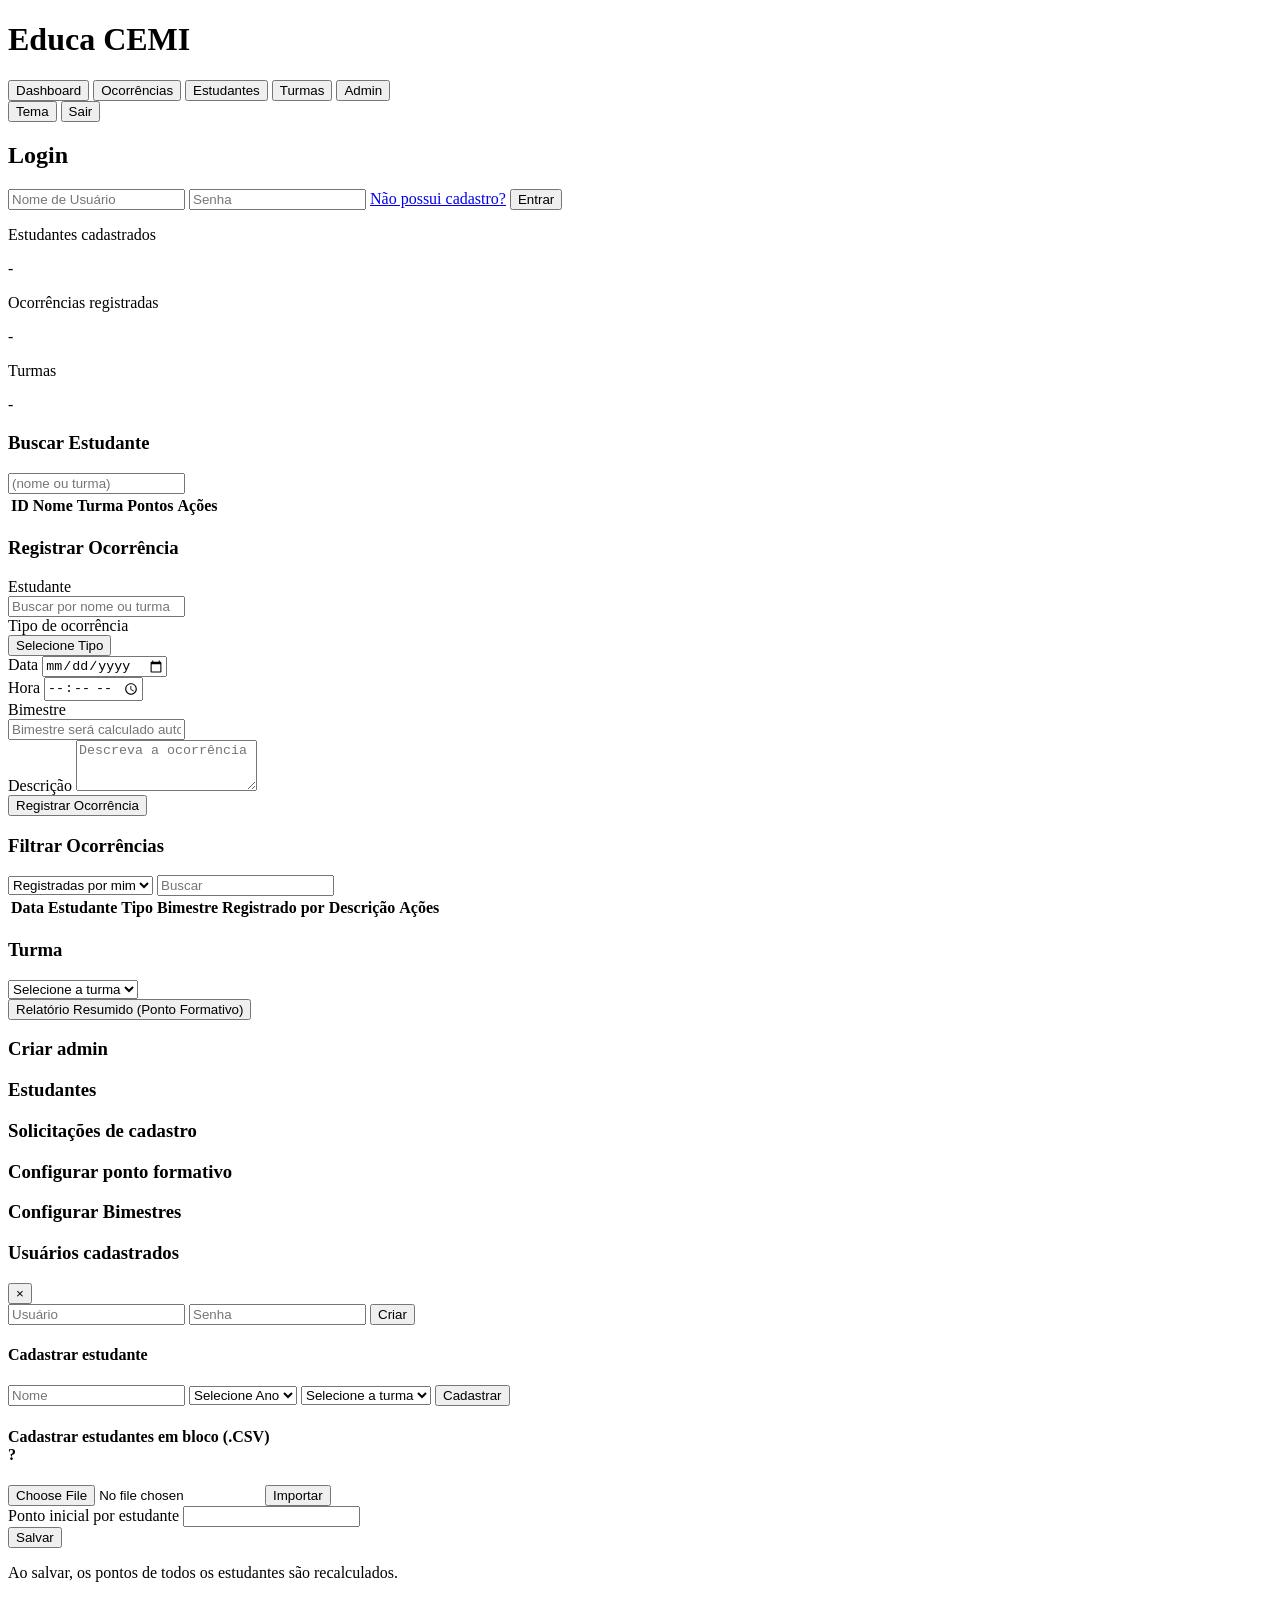
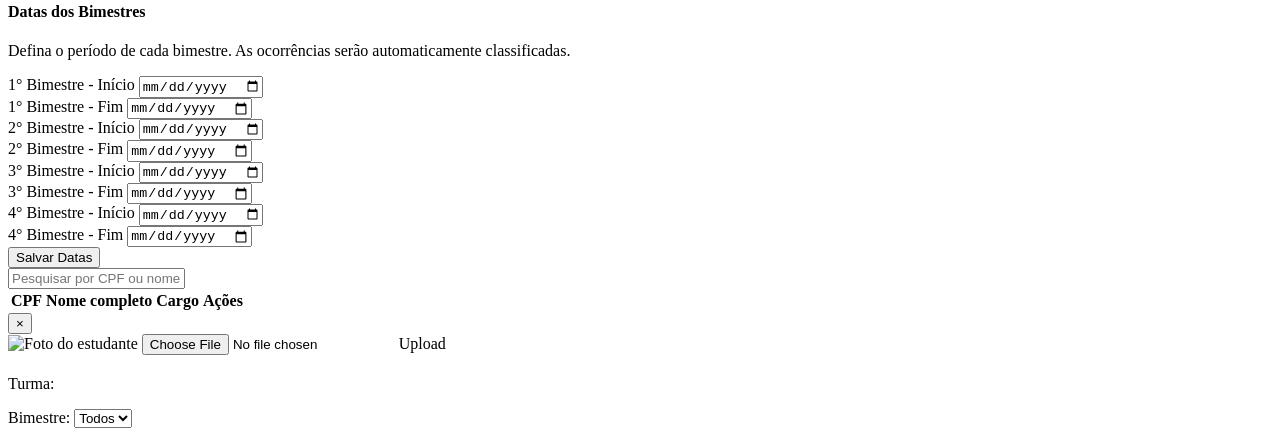
==== app/static/index.html @ f8039b75 "UPDATE bimonthly report at students section." ====
<!DOCTYPE html>
<html lang="pt-BR" class="">
<head>
  <meta charset="UTF-8" />
  <meta name="viewport" content="width=device-width, initial-scale=1.0" />
  <title>Educa CEMI</title>
  <script src="https://cdn.tailwindcss.com"></script>
  <script src="https://unpkg.com/lucide@latest/dist/umd/lucide.min.js"></script>
  <script>
    tailwind.config = { darkMode: 'class' };
  </script>
  <link rel="stylesheet" href="/static/css/theme.css?v=2" />
</head>
<body class="min-h-screen">
  <header class="surface border-b sticky top-0 z-10">
    <div class="max-w-6xl mx-auto px-4 py-2 flex items-center gap-6">
      <h1 class="text-lg font-bold link whitespace-nowrap">Educa CEMI</h1>
      <nav id="mainNav" class="flex gap-2 flex-wrap hidden flex-1 justify-center">
        <button data-view="dashboard" class="navbtn px-3 py-1 rounded surface">Dashboard</button>
        <button data-view="occurrences" class="navbtn px-3 py-1 rounded surface">Ocorrências</button>
        <button data-view="students" class="navbtn px-3 py-1 rounded surface">Estudantes</button>
        <button data-view="classes" class="navbtn px-3 py-1 rounded surface">Turmas</button>
        <button data-view="admin" class="navbtn px-3 py-1 rounded surface">Admin</button>
      </nav>
      <div class="flex items-center gap-3 ml-auto">
        <span id="whoami" class="text-sm text-muted"></span>
        <button id="themeToggle" class="px-3 py-1 rounded border surface">Tema</button>
        <button id="logoutBtn" class="px-3 py-1 rounded border surface hidden">Sair</button>
      </div>
    </div>
  </header>

  <main class="max-w-6xl mx-auto px-4 py-6">
    <!-- AUTH -->
    <section id="view-auth" class="view">
      <div class="max-w-md mx-auto surface border rounded p-8">
        <h2 class="text-2xl font-semibold mb-6 text-center">Login</h2>
        <form id="loginForm" class="space-y-3">
          <input name="username" placeholder="Nome de Usuário" class="w-full border rounded px-3 py-2 surface" required />
          <input name="password" type="password" placeholder="Senha" class="w-full border rounded px-3 py-2 surface" required />
          <a href="/register" class="block text-sm text-center link mb-2">Não possui cadastro?</a>
          <button id="loginBtn" class="btn-primary px-4 py-2 rounded w-full flex items-center justify-center gap-2">
            <span id="loginSpinner" class="hidden animate-spin rounded-full h-4 w-4 border-2 border-white border-t-transparent"></span>
            <span>Entrar</span>
          </button>
        </form>
        <p id="loginMsg" class="text-sm mt-2 text-red-500 text-center"></p>
      </div>
    </section>

    <!-- DASHBOARD -->
    <section id="view-dashboard" class="view hidden">
      <div class="grid md:grid-cols-3 gap-4">
        <div class="surface border rounded p-4">
          <p class="text-muted text-sm">Estudantes cadastrados</p>
          <p id="statStudents" class="text-2xl font-bold">-</p>
        </div>
        <div class="surface border rounded p-4">
          <p class="text-muted text-sm">Ocorrências registradas</p>
          <p id="statOcc" class="text-2xl font-bold">-</p>
        </div>
        <div class="surface border rounded p-4">
          <p class="text-muted text-sm">Turmas</p>
          <p id="statClasses" class="text-2xl font-bold">-</p>
        </div>
      </div>
    </section>

    <!-- STUDENTS -->
    <section id="view-students" class="view hidden">
      <div class="surface border rounded p-4 mb-2">
        <h3 class="font-semibold mb-2">Buscar Estudante</h3>
        <input id="studentSearch" placeholder="(nome ou turma)" class="border rounded px-3 py-1 surface w-full" />
      </div>
      <div class="overflow-x-auto">
        <table class="w-full text-sm surface border rounded">
          <thead class="bg-gray-100 dark:bg-gray-800">
            <tr>
              <th class="p-2 text-left">ID</th>
                  <th class="p-2 text-left cursor-pointer" onclick="toggleStudentSort('nome')" title="Ordenar por Nome">Nome <i data-lucide="arrow-up-down" class="w-3 h-3 inline"></i></th>
              <th class="p-2 text-left cursor-pointer" onclick="toggleStudentSort('turma')" title="Ordenar por Turma">Turma <i data-lucide="arrow-up-down" class="w-3 h-3 inline"></i></th>
              <th class="p-2 text-left">Pontos</th>
              <th class="p-2 text-left">Ações</th>
            </tr>
          </thead>
          <tbody id="studentsTable"></tbody>
        </table>
      </div>
      <div id="studentsPagination" class="flex items-center justify-center gap-3 mt-3"></div>
    </section>

    <!-- OCCURRENCES -->
    <section id="view-occurrences" class="view hidden">
      <div id="occCard" class="surface border rounded p-6 mb-4 relative">
        <div id="occCardLoading" class="absolute inset-0 flex items-center justify-center bg-white/70 dark:bg-gray-900/70 z-10">
          <span class="animate-spin rounded-full h-8 w-8 border-4 border-blue-600 border-t-transparent"></span>
        </div>
        <h3 class="font-semibold mb-4 text-center">Registrar Ocorrência</h3>
        <form id="createOccForm" class="space-y-3">
          <!-- Estudante com busca integrada no select (lugar da turma) -->
          <div>
            <label class="text-sm text-muted block mb-1">Estudante</label>
            <div class="relative" id="studentCustomSelect">
              <input type="text" id="occStudentInput" placeholder="Buscar por nome ou turma" class="border rounded px-3 py-2 surface w-full pr-10" />
              <i data-lucide="chevron-down" class="w-4 h-4 absolute right-3 top-3 text-muted pointer-events-none"></i>
              <input type="hidden" name="student_id" id="occStudentSelect" required />
              <div id="occStudentDropdown" class="hidden absolute z-20 mt-1 w-full surface border rounded shadow-lg max-h-60 overflow-y-auto bg-white dark:bg-gray-800">
                <div id="occStudentList" class="py-1"></div>
              </div>
            </div>
          </div>
          <!-- Tipo de ocorrência (lugar do estudante) -->
          <div>
            <label class="text-sm text-muted block mb-1">Tipo de ocorrência</label>
            <div class="relative">
              <button type="button" id="tipoDropdownBtn" class="border rounded px-3 py-2 surface w-full text-left flex items-center justify-between">
                <span id="tipoDropdownLabel" class="text-muted">Selecione Tipo</span>
                <i data-lucide="chevron-down" class="w-4 h-4"></i>
              </button>
              <div id="tipoDropdownMenu" class="hidden absolute z-20 mt-1 w-full surface border rounded shadow-lg max-h-60 overflow-y-auto"></div>
              <input type="hidden" name="tipo" id="tipoHidden" required />
            </div>
          </div>
          <div class="grid md:grid-cols-2 gap-3">
            <div>
              <label class="text-sm text-muted block mb-1">Data</label>
              <input name="data" type="date" class="border rounded px-3 py-2 surface w-full" required id="occDataInput" />
            </div>
            <div>
              <label class="text-sm text-muted block mb-1">Hora</label>
              <input name="hora" type="time" class="border rounded px-3 py-2 surface w-full" required />
            </div>
            <div class="flex items-end">
              <label class="text-sm text-muted block mb-1 w-full">Bimestre</label>
              <div class="w-full">
                <input id="occBimestreDisplay" type="text" class="border rounded px-3 py-2 surface w-full" readonly placeholder="Bimestre será calculado automaticamente" />
              </div>
            </div>
          </div>
          <div>
            <label class="text-sm text-muted block mb-1">Descrição</label>
            <textarea name="descricao" rows="3" placeholder="Descreva a ocorrência" class="border rounded px-3 py-2 surface w-full" required></textarea>
          </div>
          <button type="submit" class="btn-primary px-4 py-2 rounded w-full">Registrar Ocorrência</button>
        </form>
      </div>
      <div class="surface border rounded p-4 mb-2">
        <h3 class="font-semibold mb-2">Filtrar Ocorrências</h3>
        <div class="flex gap-2 items-center flex-wrap">
          <!-- <label class="text-sm text-muted"></label> -->
          <select id="occFilterBy" class="border rounded px-3 py-1 surface">
            <option value="mine" selected>Registradas por mim</option>
            <option value="turma">Turma</option>
            <option value="nome">Nome</option>
          </select>
          <input id="occSearch" placeholder="Buscar" class="border rounded px-3 py-1 surface flex-1" />
        </div>
      </div>
      <div class="overflow-x-auto">
        <table class="w-full text-sm surface border rounded">
          <thead class="bg-gray-100 dark:bg-gray-800">
            <tr>
              <th class="p-2 text-left">Data</th>
              <th class="p-2 text-left">Estudante</th>
              <th class="p-2 text-left">Tipo</th>
              <th class="p-2 text-left">Bimestre</th>
              <th class="p-2 text-left">Registrado por</th>
              <th class="p-2 text-left">Descrição</th>
              <th class="p-2 text-left">Ações</th>
            </tr>
          </thead>
          <tbody id="occTable"></tbody>
        </table>
      </div>
      <div id="occPagination" class="flex items-center justify-center gap-3 mt-3"></div>
    </section>

    <!-- CLASSES -->
    <section id="view-classes" class="view hidden">
      <div class="surface border rounded p-4 max-w-md mx-auto text-center">
        <h3 class="font-semibold mb-3">Turma</h3>
        <select id="className" class="border rounded px-3 py-2 surface w-full mb-4">
          <option value="" disabled selected>Selecione a turma</option>
          <option value="ALL">Todas as turmas</option>
        </select>
        <div class="flex flex-col gap-3">
          <button id="loadClassPdf" class="btn-primary px-4 py-2 rounded flex items-center justify-center gap-2">
            <i data-lucide="clipboard-list" class="w-4 h-4"></i>
            Relatório Resumido (Ponto Formativo)
          </button>
        </div>
      </div>
    </section>

    <!-- ADMIN -->
    <section id="view-admin" class="view hidden">
      <div class="grid md:grid-cols-2 gap-4 max-w-3xl mx-auto">
        <div onclick="openAdminModal('create')" class="surface border rounded p-6 cursor-pointer hover:shadow-lg transition text-center">
          <h3 class="font-semibold">Criar admin</h3>
        </div>
        <div onclick="openAdminModal('students')" class="surface border rounded p-6 cursor-pointer hover:shadow-lg transition text-center">
          <h3 class="font-semibold">Estudantes</h3>
        </div>
        <div onclick="openAdminModal('requests')" class="surface border rounded p-6 cursor-pointer hover:shadow-lg transition text-center relative">
          <h3 class="font-semibold">Solicitações de cadastro</h3>
          <span id="reqBadge" class="hidden absolute -top-2 -right-2 bg-red-500 text-white text-xs font-bold rounded-full w-6 h-6 flex items-center justify-center"></span>
        </div>
        <div onclick="openAdminModal('config')" class="surface border rounded p-6 cursor-pointer hover:shadow-lg transition text-center">
          <h3 class="font-semibold">Configurar ponto formativo</h3>
        </div>
        <div onclick="openAdminModal('bimestres')" class="surface border rounded p-6 cursor-pointer hover:shadow-lg transition text-center">
          <h3 class="font-semibold">Configurar Bimestres</h3>
        </div>
        <div onclick="openAdminModal('users')" class="surface border rounded p-6 cursor-pointer hover:shadow-lg transition text-center">
          <h3 class="font-semibold">Usuários cadastrados</h3>
        </div>
      </div>

      <div id="adminModal" class="fixed inset-0 bg-black/50 hidden items-center justify-center z-50 p-4">
        <div class="surface border rounded p-6 w-full max-w-2xl max-h-[90vh] overflow-y-auto">
          <div class="flex items-center justify-between mb-4">
            <h3 id="adminModalTitle" class="font-semibold"></h3>
            <button onclick="closeAdminModal()" class="text-muted hover:text-red-500 text-2xl leading-none">&times;</button>
          </div>
          <div id="adminModalBody"></div>
        </div>
      </div>

      <div id="adminContentHolder" class="hidden">
        <div id="blkCreateAdmin">
          <form id="createAdminForm" class="flex gap-2 flex-wrap">
            <input name="username" placeholder="Usuário" class="border rounded px-3 py-2 surface flex-1" required />
            <input name="password" type="password" placeholder="Senha" class="border rounded px-3 py-2 surface flex-1" required />
            <button class="btn-primary px-4 py-2 rounded">Criar</button>
          </form>
        </div>
        <div id="blkStudents">
          <div class="mb-4">
            <h4 class="font-semibold mb-2">Cadastrar estudante</h4>
            <form id="createStudentForm" class="flex gap-2 flex-wrap items-end">
              <input name="nome" placeholder="Nome" class="border rounded px-3 py-2 surface flex-1" required />
              <select name="ano" class="border rounded px-3 py-2 surface" required>
                <option value="" disabled selected>Selecione Ano</option>
                <option value="1">1°</option>
                <option value="2">2°</option>
                <option value="3">3°</option>
              </select>
              <select name="letra" class="border rounded px-3 py-2 surface" required>
                <option value="" disabled selected>Selecione a turma</option>
              </select>
              <button type="submit" class="btn-primary px-4 py-2 rounded">Cadastrar</button>
            </form>
          </div>
          <div>
            <h4 class="font-semibold mb-2 flex items-center gap-2">
              Cadastrar estudantes em bloco (.CSV)
              <div title="O arquivo CSV deve conter as colunas 'nome' e 'turma' para a importação funcionar." class="inline-flex items-center justify-center w-5 h-5 rounded-full bg-gray-200 text-black text-xs font-bold cursor-help">
                ?
              </div>
            </h4>
            <form id="bulkForm" class="flex gap-2 items-center">
              <input type="file" name="file" accept=".csv" class="surface" />
              <button class="btn-primary px-4 py-2 rounded">Importar</button>
            </form>
          </div>
        </div>
        <div id="blkRequests">
          <div id="reqList" class="space-y-2"></div>
        </div>
        <div id="blkConfig">
          <div class="mb-3">
            <label class="text-sm text-muted block mb-1">Ponto inicial por estudante</label>
            <input id="cfgInitial" type="number" step="0.1" class="border rounded px-3 py-2 surface w-full" />
          </div>
          <div id="cfgPenalties" class="space-y-2 mb-3"></div>
          <button id="saveConfigBtn" class="btn-primary px-4 py-2 rounded w-full">Salvar</button>
          <p class="text-xs text-muted mt-2">Ao salvar, os pontos de todos os estudantes são recalculados.</p>
        </div>
        <div id="blkBimestres">
          <div class="mb-4">
            <h4 class="font-semibold mb-2">Datas dos Bimestres</h4>
            <p class="text-xs text-muted">Defina o período de cada bimestre. As ocorrências serão automaticamente classificadas.</p>
          </div>
          <div class="grid md:grid-cols-2 gap-3">
            <div>
              <label class="text-sm text-muted block mb-1">1° Bimestre - Início</label>
              <input id="bim1Inicio" type="date" class="border rounded px-3 py-2 surface w-full" />
            </div>
            <div>
              <label class="text-sm text-muted block mb-1">1° Bimestre - Fim</label>
              <input id="bim1Fim" type="date" class="border rounded px-3 py-2 surface w-full" />
            </div>
            <div>
              <label class="text-sm text-muted block mb-1">2° Bimestre - Início</label>
              <input id="bim2Inicio" type="date" class="border rounded px-3 py-2 surface w-full" />
            </div>
            <div>
              <label class="text-sm text-muted block mb-1">2° Bimestre - Fim</label>
              <input id="bim2Fim" type="date" class="border rounded px-3 py-2 surface w-full" />
            </div>
            <div>
              <label class="text-sm text-muted block mb-1">3° Bimestre - Início</label>
              <input id="bim3Inicio" type="date" class="border rounded px-3 py-2 surface w-full" />
            </div>
            <div>
              <label class="text-sm text-muted block mb-1">3° Bimestre - Fim</label>
              <input id="bim3Fim" type="date" class="border rounded px-3 py-2 surface w-full" />
            </div>
            <div>
              <label class="text-sm text-muted block mb-1">4° Bimestre - Início</label>
              <input id="bim4Inicio" type="date" class="border rounded px-3 py-2 surface w-full" />
            </div>
            <div>
              <label class="text-sm text-muted block mb-1">4° Bimestre - Fim</label>
              <input id="bim4Fim" type="date" class="border rounded px-3 py-2 surface w-full" />
            </div>
          </div>
          <button id="saveBimestresBtn" class="btn-primary px-4 py-2 rounded w-full mt-3">Salvar Datas</button>
        </div>
        <div id="blkUsers">
          <div class="mb-2">
            <input id="userSearch" placeholder="Pesquisar por CPF ou nome" class="border rounded px-3 py-1 surface w-full" />
          </div>
          <div class="overflow-x-auto">
            <table class="w-full text-sm surface border rounded">
              <thead class="bg-gray-100 dark:bg-gray-800">
                <tr>
                  <th class="p-2 text-left">CPF</th>
                  <th class="p-2 text-left">Nome completo</th>
                  <th class="p-2 text-left">Cargo</th>
                  <th class="p-2 text-left">Ações</th>
                </tr>
              </thead>
              <tbody id="usersTable"></tbody>
            </table>
          </div>
          <div id="usersPagination" class="flex items-center justify-center gap-3 mt-3"></div>
        </div>
      </div>
    </section>
  </main>

  <div id="modal" class="fixed inset-0 bg-black/50 hidden items-center justify-center z-50">
    <div class="surface border rounded p-6 w-80 text-center">
      <div id="modalBody"></div>
    </div>
  </div>

  <!-- Modal visualizador do estudante (foto + relatorio de ocorrencias) -->
  <div id="studentViewModal" class="fixed inset-0 bg-black/50 hidden items-center justify-center z-50 p-4">
    <div class="surface border rounded shadow-2xl max-w-lg w-full max-h-[90vh] overflow-y-auto relative">
      <button onclick="closeStudentView()" class="absolute top-3 right-3 text-gray-500 hover:text-red-500 text-2xl leading-none">&times;</button>
      <div class="p-6">
        <div class="flex flex-row items-start gap-6 mb-6">
          <!-- Foto do estudante (lado esquerdo, 3x4) -->
          <div class="flex-shrink-0 w-40 h-52 border border-gray-300 dark:border-gray-600 rounded-lg bg-gray-100 dark:bg-gray-700 flex flex-col items-center justify-center overflow-hidden mb-3">
            <img id="studentViewFoto" src="" alt="Foto do estudante" class="w-full h-full object-cover" />
            <input type="file" id="studentViewFotoInput" accept="image/*" class="hidden" />
            <label for="studentViewFotoInput" class="mt-2 w-full flex items-center gap-1.5 px-3 py-1.5 rounded bg-blue-600 text-white text-xs font-medium hover:bg-blue-700 transition-colors cursor-pointer justify-center">
              <i data-lucide="camera" class="w-3 h-3"></i>
              <span>Upload</span>
            </label>
          </div>
          <!-- Relatorio de ocorrencias (lado direito) -->
          <div class="flex-1 min-w-0">
            <h2 id="studentViewNome" class="text-xl font-bold mb-2"></h2>
            <p class="text-muted text-sm mb-4">Turma: <span id="studentViewTurma" class="font-medium"></span></p>
            <!-- Select de bimestre -->
            <div class="flex items-center gap-3 mb-4">
              <label class="text-sm text-muted font-medium">Bimestre:</label>
              <select id="studentViewBimestre" class="border rounded px-3 py-1 surface text-sm w-24">
                <option value="">Todos</option>
                <option value="1">1°</option>
                <option value="2">2°</option>
                <option value="3">3°</option>
                <option value="4">4°</option>
              </select>
              <span id="studentViewBimestreInfo" class="text-xs text-muted ml-2"></span>
            </div>
            <div id="studentViewOcorrencias" class="space-y-2"></div>
            <p id="studentViewTotal" class="mt-4 text-sm font-medium"></p>
          </div>
        </div>
      </div>
    </div>
  </div>

  <div id="toast" class="fixed bottom-4 right-4 px-4 py-2 rounded shadow hidden"></div>

  <script src="/static/js/api.js?v=4"></script>
  <script src="/static/js/app.js?v=36"></script>
</body>
</html>
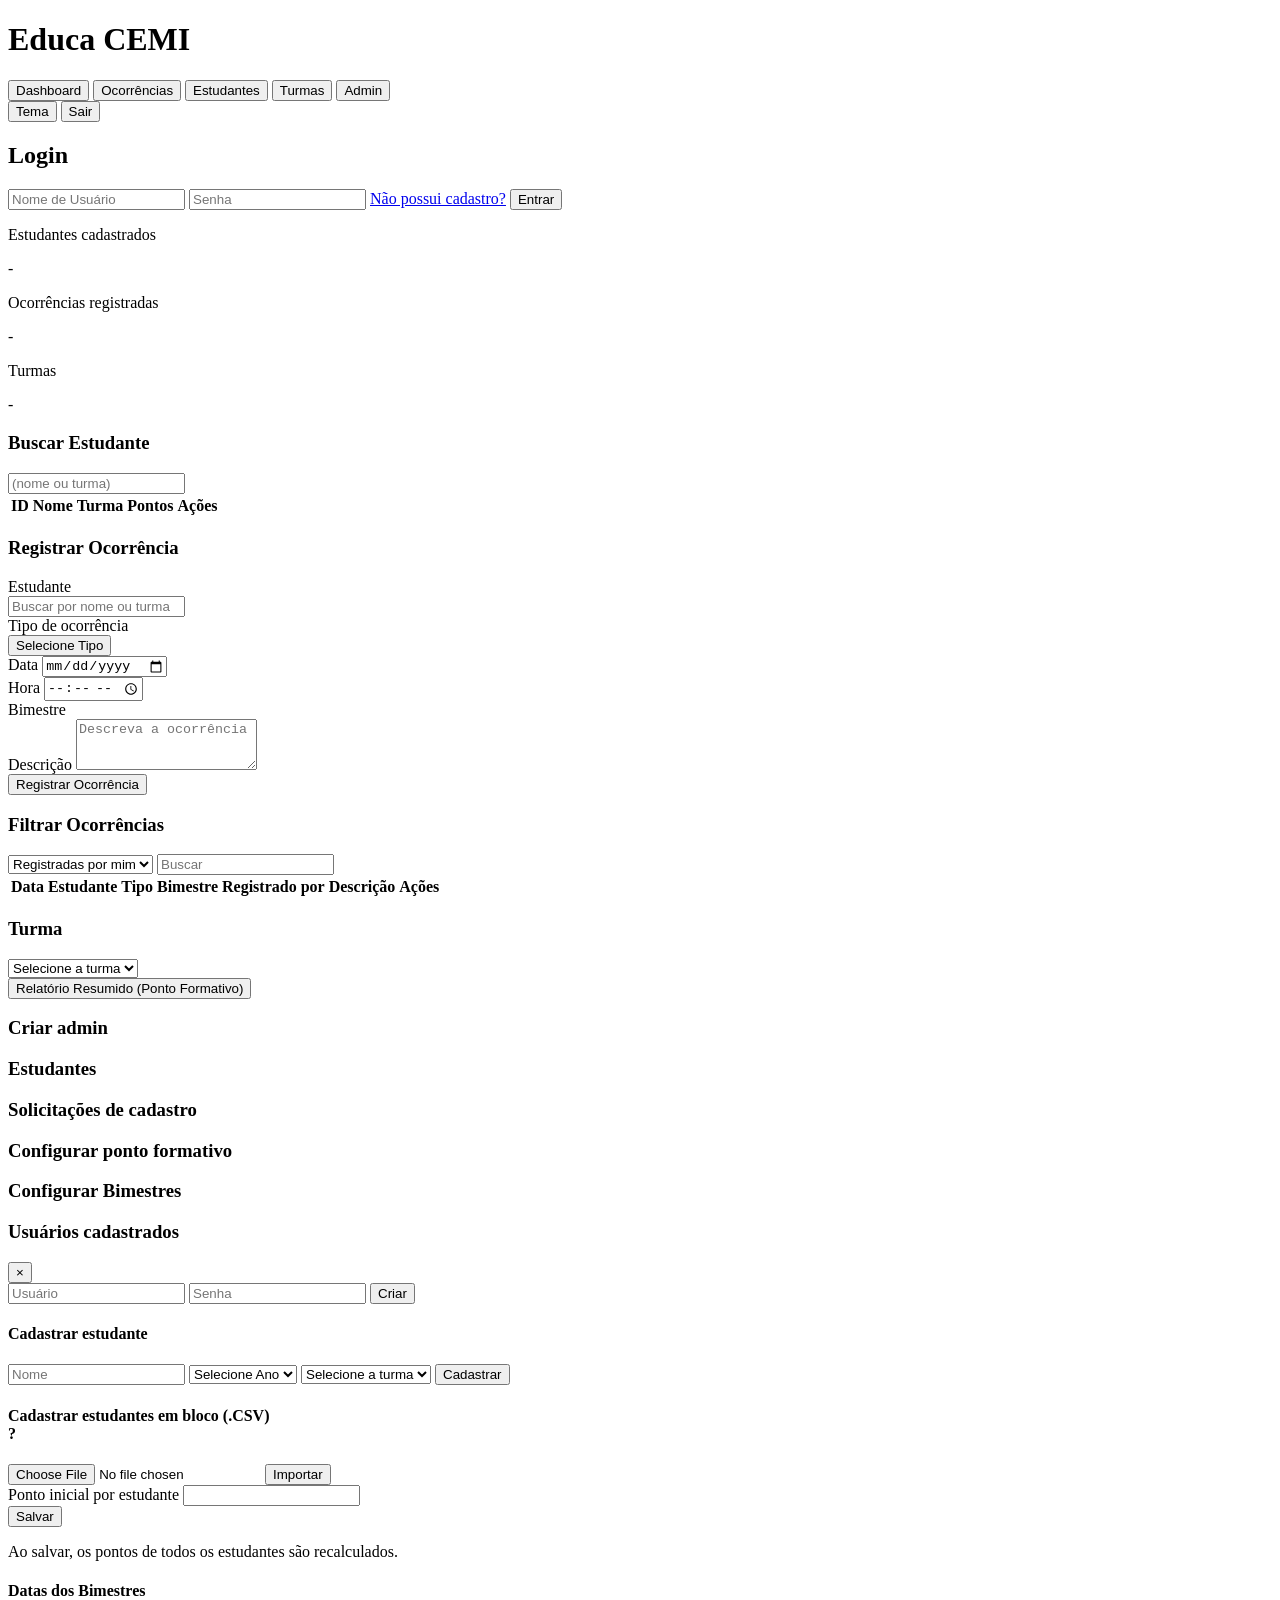
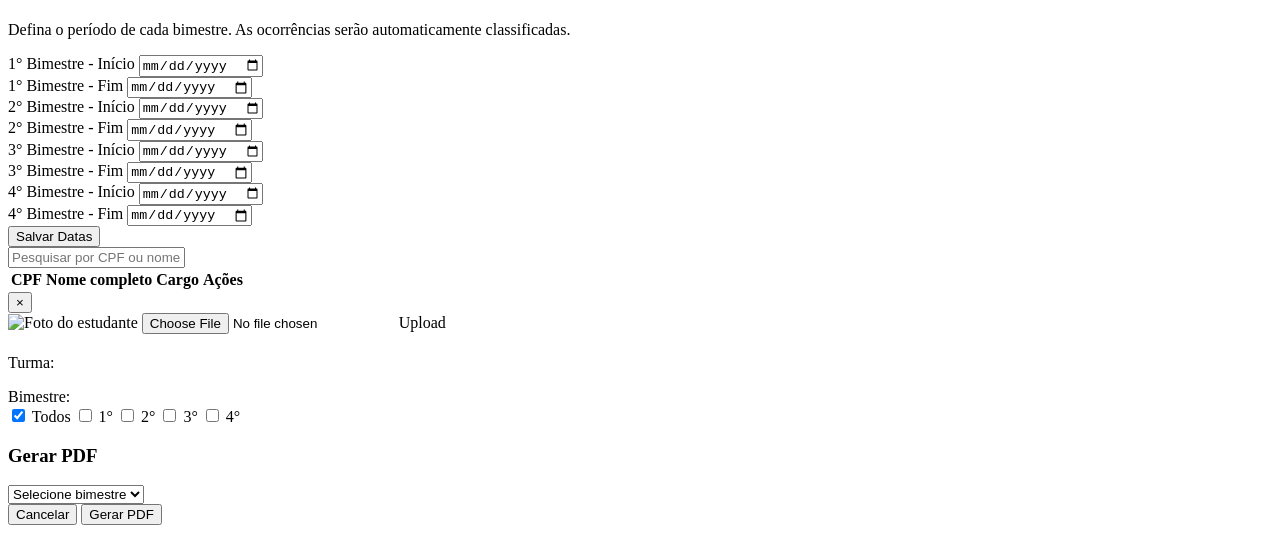
==== commit 18329656: "UPDATE pdf report." ====
--- a/app/static/index.html
+++ b/app/static/index.html
@@ -132,9 +132,9 @@
             </div>
             <div class="flex items-end">
               <label class="text-sm text-muted block mb-1 w-full">Bimestre</label>
-              <div class="w-full">
+              <!-- <div class="w-full">
                 <input id="occBimestreDisplay" type="text" class="border rounded px-3 py-2 surface w-full" readonly placeholder="Bimestre será calculado automaticamente" />
-              </div>
+              </div> -->
             </div>
           </div>
           <div>
@@ -365,17 +365,31 @@
           <div class="flex-1 min-w-0">
             <h2 id="studentViewNome" class="text-xl font-bold mb-2"></h2>
             <p class="text-muted text-sm mb-4">Turma: <span id="studentViewTurma" class="font-medium"></span></p>
-            <!-- Select de bimestre -->
-            <div class="flex items-center gap-3 mb-4">
+            <!-- Checkboxes de bimestre -->
+            <div class="flex items-center gap-2 mb-4 w-full max-w-xs">
               <label class="text-sm text-muted font-medium">Bimestre:</label>
-              <select id="studentViewBimestre" class="border rounded px-3 py-1 surface text-sm w-24">
-                <option value="">Todos</option>
-                <option value="1">1°</option>
-                <option value="2">2°</option>
-                <option value="3">3°</option>
-                <option value="4">4°</option>
-              </select>
-              <span id="studentViewBimestreInfo" class="text-xs text-muted ml-2"></span>
+              <div class="flex items-center gap-2 w-full">
+                <label class="flex items-center gap-1 cursor-pointer">
+                  <input type="checkbox" id="studentViewBim0" value="0" class="border rounded surface text-blue-600 focus:ring-blue-500" checked />
+                  <span class="text-xs font-medium text-gray-700 dark:text-gray-300">Todos</span>
+                </label>
+                <label class="flex items-center gap-1 cursor-pointer">
+                  <input type="checkbox" id="studentViewBim1" value="1" class="border rounded surface text-blue-600 focus:ring-blue-500" />
+                  <span class="text-xs font-medium text-gray-700 dark:text-gray-300">1°</span>
+                </label>
+                <label class="flex items-center gap-1 cursor-pointer">
+                  <input type="checkbox" id="studentViewBim2" value="2" class="border rounded surface text-blue-600 focus:ring-blue-500" />
+                  <span class="text-xs font-medium text-gray-700 dark:text-gray-300">2°</span>
+                </label>
+                <label class="flex items-center gap-1 cursor-pointer">
+                  <input type="checkbox" id="studentViewBim3" value="3" class="border rounded surface text-blue-600 focus:ring-blue-500" />
+                  <span class="text-xs font-medium text-gray-700 dark:text-gray-300">3°</span>
+                </label>
+                <label class="flex items-center gap-1 cursor-pointer">
+                  <input type="checkbox" id="studentViewBim4" value="4" class="border rounded surface text-blue-600 focus:ring-blue-500" />
+                  <span class="text-xs font-medium text-gray-700 dark:text-gray-300">4°</span>
+                </label>
+              </div>
             </div>
             <div id="studentViewOcorrencias" class="space-y-2"></div>
             <p id="studentViewTotal" class="mt-4 text-sm font-medium"></p>
@@ -385,9 +399,28 @@
     </div>
   </div>
 
+  <!-- Modal seleção de bimestre para PDF -->
+  <div id="pdfBimestreModal" class="fixed inset-0 bg-black/50 hidden items-center justify-center z-50 p-4">
+    <div class="surface border rounded shadow-2xl max-w-md w-full p-6">
+      <h3 class="text-lg font-bold mb-4">Gerar PDF</h3>
+      <select id="pdfBimestreSelect" class="border rounded px-3 py-2 surface w-full mb-4">
+        <option value="" selected disabled>Selecione bimestre</option>
+        <option value="all">Todos bimestres</option>
+        <option value="1">1° Bimestre</option>
+        <option value="2">2° Bimestre</option>
+        <option value="3">3° Bimestre</option>
+        <option value="4">4° Bimestre</option>
+      </select>
+      <div class="flex gap-2 justify-end">
+        <button id="pdfBimestreCancel" class="px-4 py-2 rounded border surface">Cancelar</button>
+        <button id="pdfBimestreOk" class="btn-primary px-4 py-2 rounded">Gerar PDF</button>
+      </div>
+    </div>
+  </div>
+
   <div id="toast" class="fixed bottom-4 right-4 px-4 py-2 rounded shadow hidden"></div>
 
   <script src="/static/js/api.js?v=4"></script>
-  <script src="/static/js/app.js?v=36"></script>
+  <script src="/static/js/app.js?v=41"></script>
 </body>
 </html>
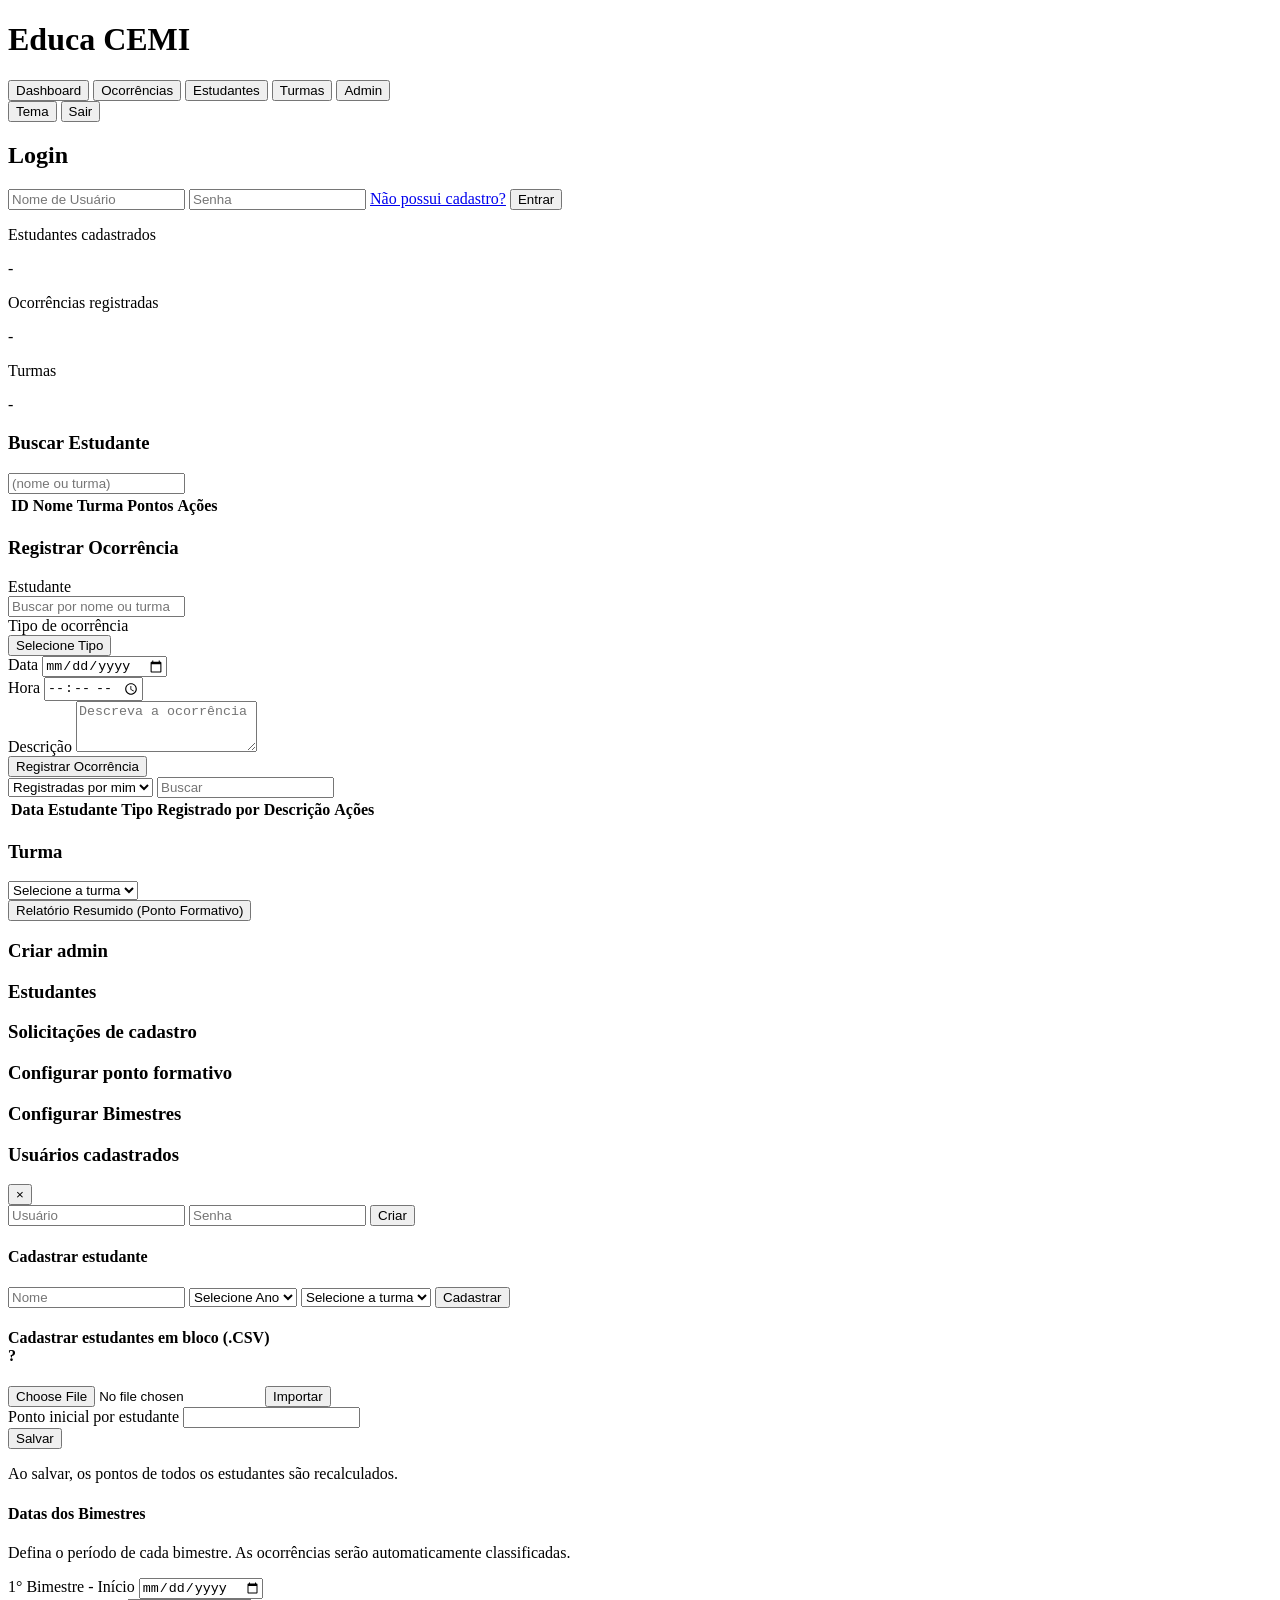
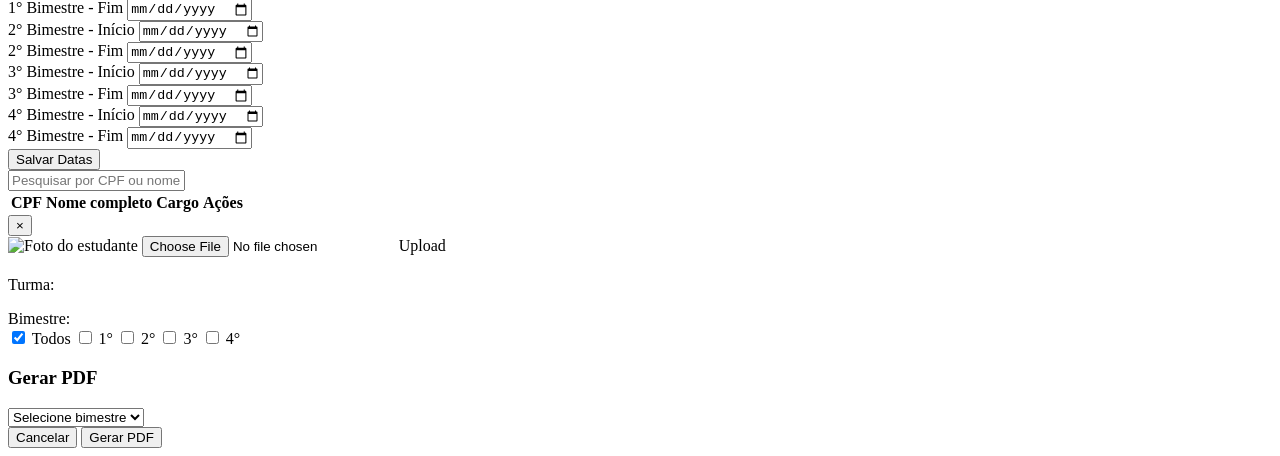
==== commit 39aaf489: "UPDATE tables pagination AND spacing titles in occurrences tab." ====
--- a/app/static/index.html
+++ b/app/static/index.html
@@ -95,8 +95,8 @@
         <div id="occCardLoading" class="absolute inset-0 flex items-center justify-center bg-white/70 dark:bg-gray-900/70 z-10">
           <span class="animate-spin rounded-full h-8 w-8 border-4 border-blue-600 border-t-transparent"></span>
         </div>
-        <h3 class="font-semibold mb-4 text-center">Registrar Ocorrência</h3>
-        <form id="createOccForm" class="space-y-3">
+        <h3 class="font-semibold mb-1 text-center">Registrar Ocorrência</h3>
+        <form id="createOccForm" class="space-y-1">
           <!-- Estudante com busca integrada no select (lugar da turma) -->
           <div>
             <label class="text-sm text-muted block mb-1">Estudante</label>
@@ -130,12 +130,12 @@
               <label class="text-sm text-muted block mb-1">Hora</label>
               <input name="hora" type="time" class="border rounded px-3 py-2 surface w-full" required />
             </div>
-            <div class="flex items-end">
+            <!-- <div class="flex items-end">
               <label class="text-sm text-muted block mb-1 w-full">Bimestre</label>
-              <!-- <div class="w-full">
+               <div class="w-full">
                 <input id="occBimestreDisplay" type="text" class="border rounded px-3 py-2 surface w-full" readonly placeholder="Bimestre será calculado automaticamente" />
-              </div> -->
-            </div>
+              </div>
+            </div>  -->
           </div>
           <div>
             <label class="text-sm text-muted block mb-1">Descrição</label>
@@ -145,7 +145,7 @@
         </form>
       </div>
       <div class="surface border rounded p-4 mb-2">
-        <h3 class="font-semibold mb-2">Filtrar Ocorrências</h3>
+        <!-- <h3 class="font-semibold mb-2">Filtrar Ocorrências</h3> -->
         <div class="flex gap-2 items-center flex-wrap">
           <!-- <label class="text-sm text-muted"></label> -->
           <select id="occFilterBy" class="border rounded px-3 py-1 surface">
@@ -163,7 +163,6 @@
               <th class="p-2 text-left">Data</th>
               <th class="p-2 text-left">Estudante</th>
               <th class="p-2 text-left">Tipo</th>
-              <th class="p-2 text-left">Bimestre</th>
               <th class="p-2 text-left">Registrado por</th>
               <th class="p-2 text-left">Descrição</th>
               <th class="p-2 text-left">Ações</th>
@@ -421,6 +420,6 @@
   <div id="toast" class="fixed bottom-4 right-4 px-4 py-2 rounded shadow hidden"></div>
 
   <script src="/static/js/api.js?v=4"></script>
-  <script src="/static/js/app.js?v=41"></script>
+  <script src="/static/js/app.js?v=43"></script>
 </body>
 </html>
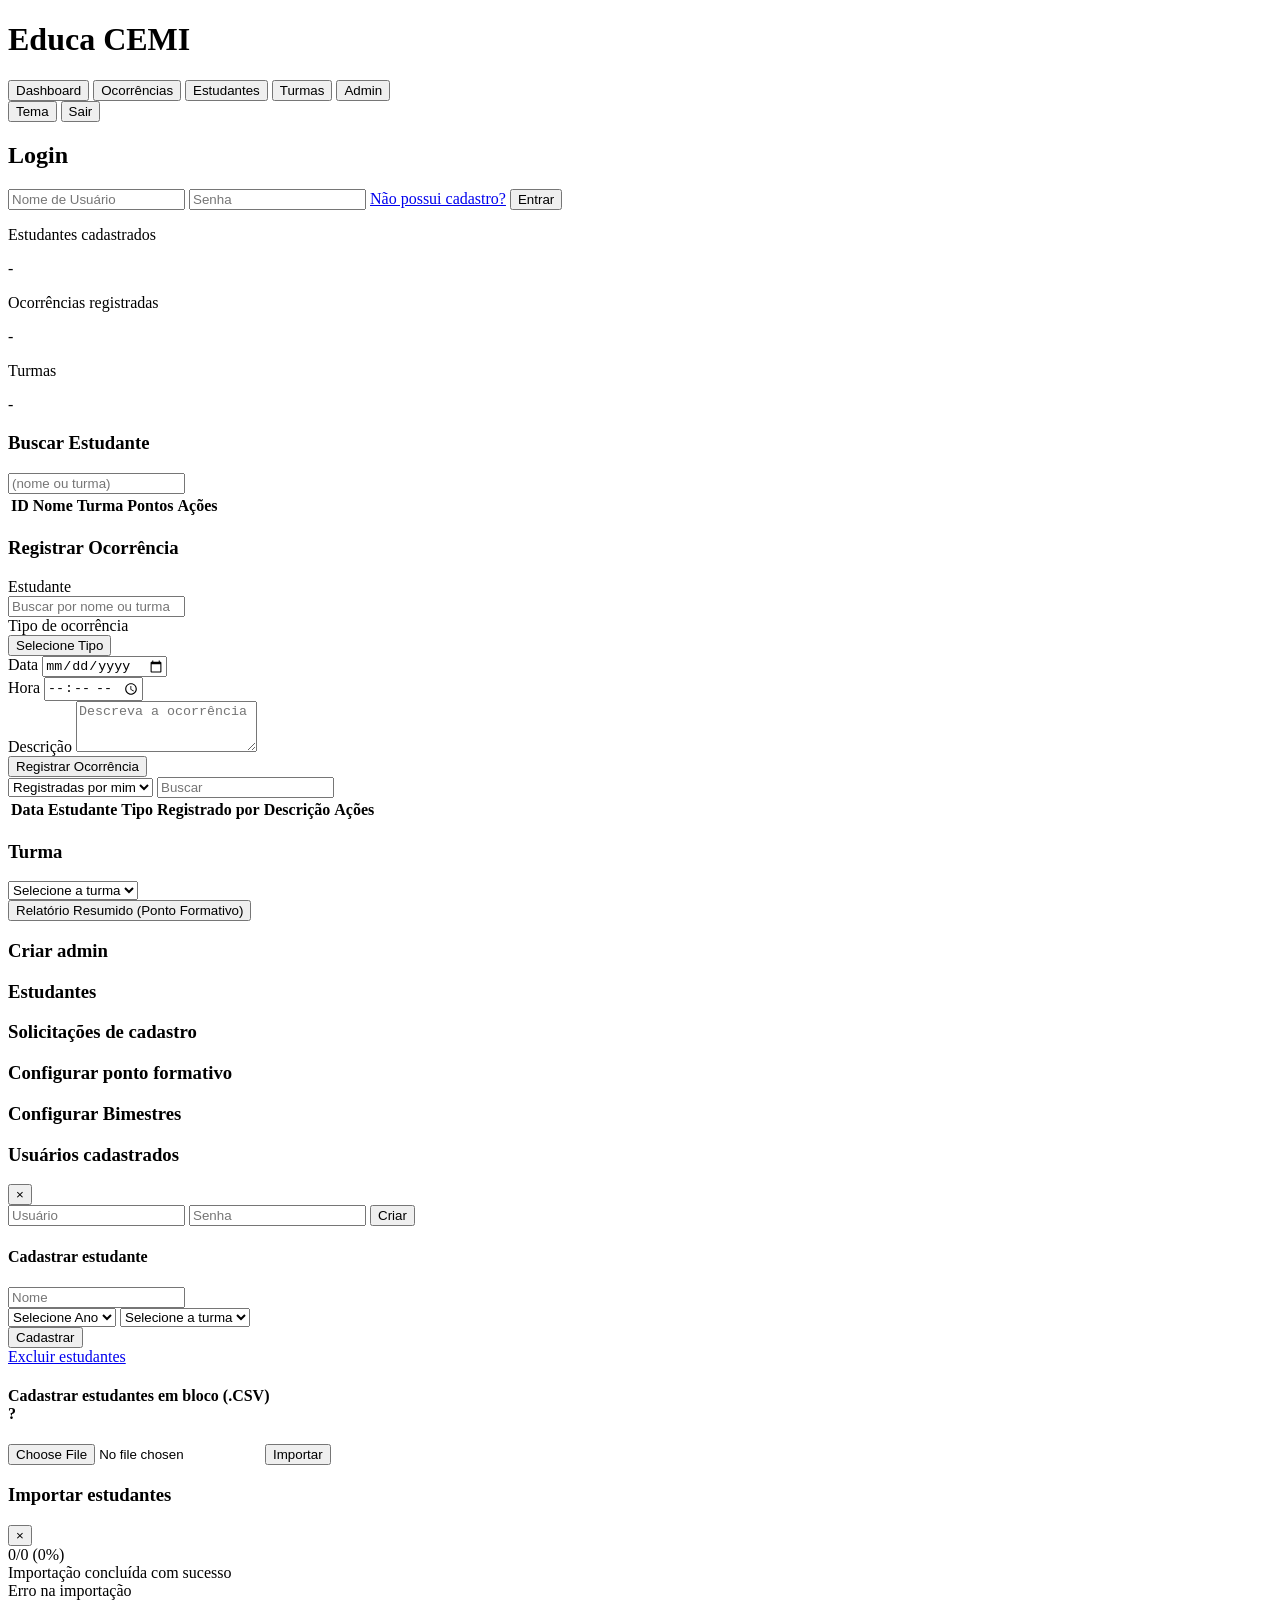
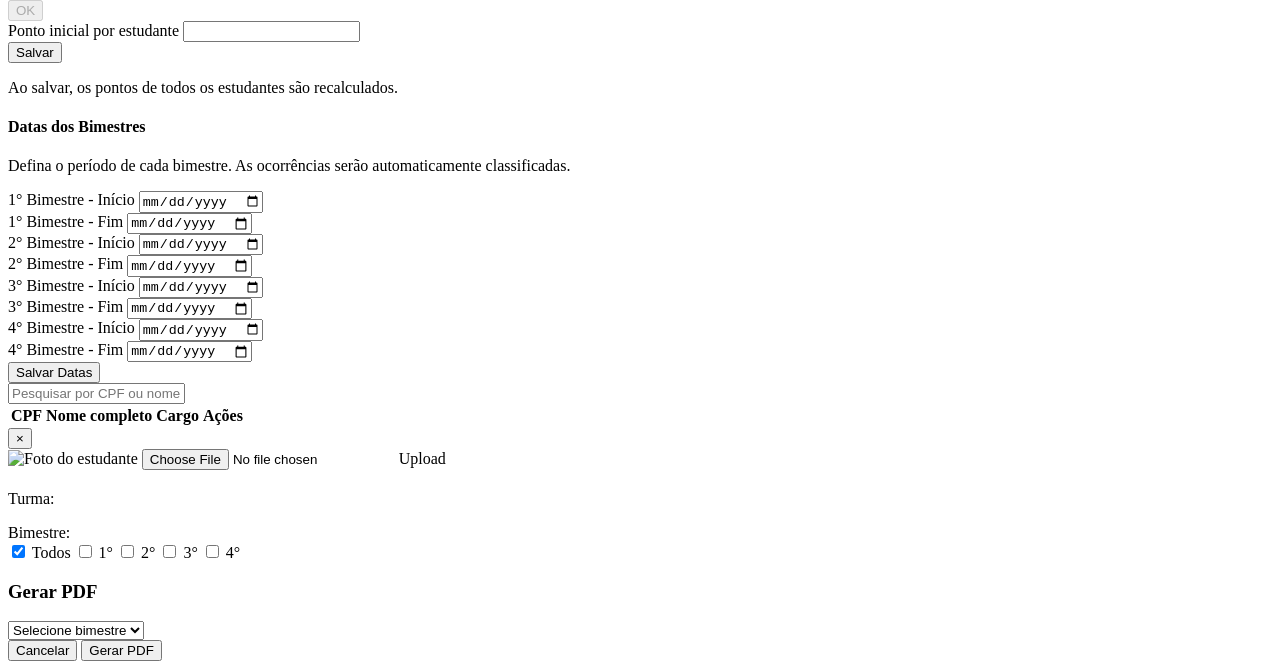
==== commit 83249aea: "UPDATE CSV BULK STUDENTS." ====
--- a/app/static/index.html
+++ b/app/static/index.html
@@ -236,19 +236,28 @@
         <div id="blkStudents">
           <div class="mb-4">
             <h4 class="font-semibold mb-2">Cadastrar estudante</h4>
-            <form id="createStudentForm" class="flex gap-2 flex-wrap items-end">
-              <input name="nome" placeholder="Nome" class="border rounded px-3 py-2 surface flex-1" required />
-              <select name="ano" class="border rounded px-3 py-2 surface" required>
-                <option value="" disabled selected>Selecione Ano</option>
-                <option value="1">1°</option>
-                <option value="2">2°</option>
-                <option value="3">3°</option>
-              </select>
-              <select name="letra" class="border rounded px-3 py-2 surface" required>
-                <option value="" disabled selected>Selecione a turma</option>
-              </select>
-              <button type="submit" class="btn-primary px-4 py-2 rounded">Cadastrar</button>
+            <form id="createStudentForm" class="flex flex-col gap-2">
+              <div class="flex flex-col gap-2">
+                <input name="nome" placeholder="Nome" class="border rounded px-3 py-2 surface w-full" required />
+              </div>
+              <div class="flex gap-2">
+                <select name="ano" class="border rounded px-3 py-2 surface flex-1" required>
+                  <option value="" disabled selected>Selecione Ano</option>
+                  <option value="1">1°</option>
+                  <option value="2">2°</option>
+                  <option value="3">3°</option>
+                </select>
+                <select name="letra" class="border rounded px-3 py-2 surface flex-1" required>
+                  <option value="" disabled selected>Selecione a turma</option>
+                </select>
+              </div>
+              <button type="submit" class="btn-primary px-4 py-2 rounded w-full">Cadastrar</button>
             </form>
+            <span class="flex justify-end">
+              <a href="#" id="deleteAllStudentsLink" class="text-xs font-medium text-red-600 hover:text-red-800 hover:underline">
+                Excluir estudantes
+              </a>
+            </span>
           </div>
           <div>
             <h4 class="font-semibold mb-2 flex items-center gap-2">
@@ -261,6 +270,31 @@
               <input type="file" name="file" accept=".csv" class="surface" />
               <button class="btn-primary px-4 py-2 rounded">Importar</button>
             </form>
+
+            <!-- Import Modal -->
+            <div id="importModal" class="fixed inset-0 bg-black/50 hidden items-center justify-center z-50 p-4">
+              <div class="surface border rounded p-6 w-full max-w-md">
+                <div class="flex items-center justify-between mb-4">
+                  <h3 class="font-semibold">Importar estudantes</h3>
+                  <button onclick="closeImportModal()" class="text-muted hover:text-red-500 text-2xl leading-none">&times;</button>
+                </div>
+                <div id="importProgress" class="hidden mb-4">
+                  <div class="flex items-center justify-between mb-2">
+                    <span id="importProgressText" class="text-sm font-medium">0/0 (0%)</span>
+                  </div>
+                  <div class="w-full bg-gray-200 rounded-full h-2.5">
+                    <div id="importProgressBar" class="bg-blue-600 h-2.5 rounded-full transition-all duration-200" style="width: 0%"></div>
+                  </div>
+                </div>
+                <div id="importSuccess" class="hidden mb-4 text-green-600">
+                  Importação concluída com sucesso
+                </div>
+                <div id="importError" class="hidden mb-4 text-red-600">
+                  Erro na importação
+                </div>
+                <button id="importOkBtn" onclick="closeImportModal()" disabled class="btn-primary px-4 py-2 rounded w-full opacity-50 cursor-not-allowed">OK</button>
+              </div>
+            </div>
           </div>
         </div>
         <div id="blkRequests">
@@ -269,7 +303,7 @@
         <div id="blkConfig">
           <div class="mb-3">
             <label class="text-sm text-muted block mb-1">Ponto inicial por estudante</label>
-            <input id="cfgInitial" type="number" step="0.1" class="border rounded px-3 py-2 surface w-full" />
+            <input id="cfgInitial" type="number" step="0.1" min="0" class="border rounded px-3 py-2 surface w-full" />
           </div>
           <div id="cfgPenalties" class="space-y-2 mb-3"></div>
           <button id="saveConfigBtn" class="btn-primary px-4 py-2 rounded w-full">Salvar</button>
@@ -417,9 +451,8 @@
     </div>
   </div>
 
-  <div id="toast" class="fixed bottom-4 right-4 px-4 py-2 rounded shadow hidden"></div>
-
+  
   <script src="/static/js/api.js?v=4"></script>
-  <script src="/static/js/app.js?v=43"></script>
+  <script src="/static/js/app.js?v=49"></script>
 </body>
 </html>
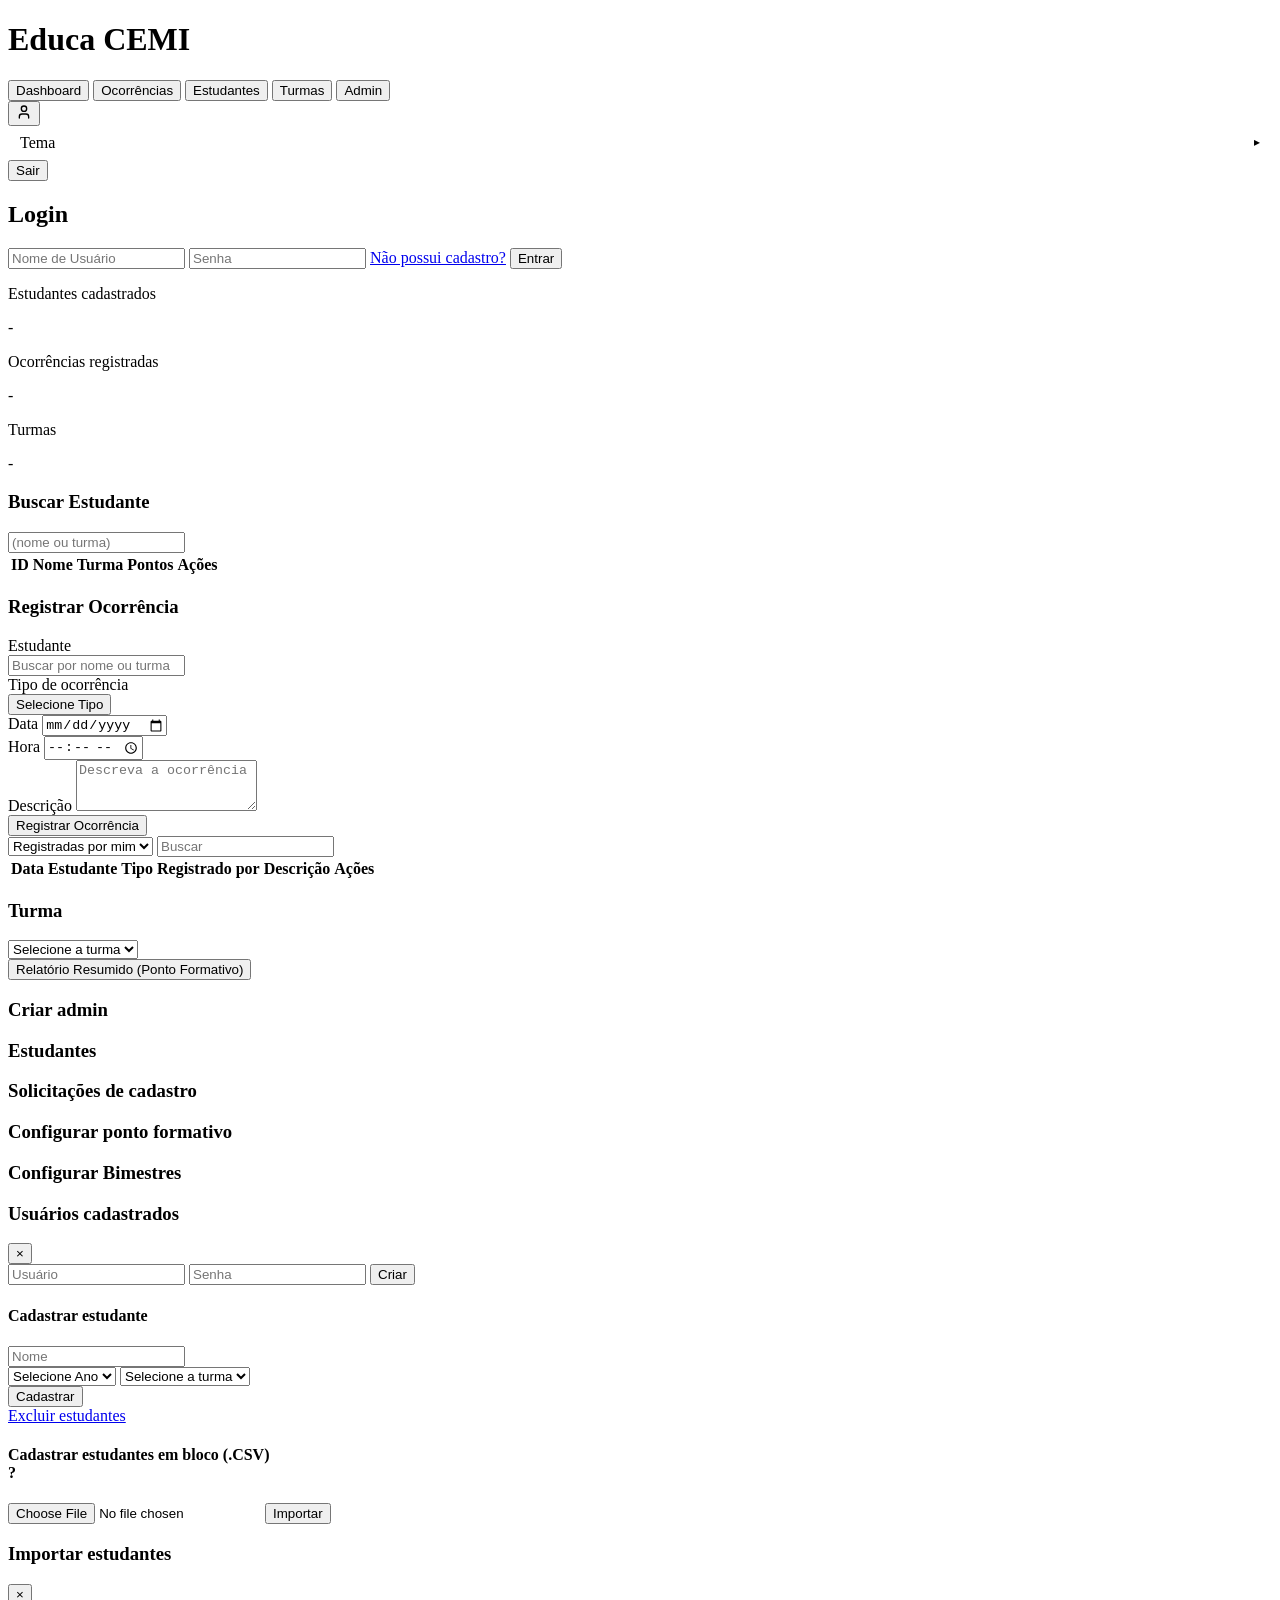
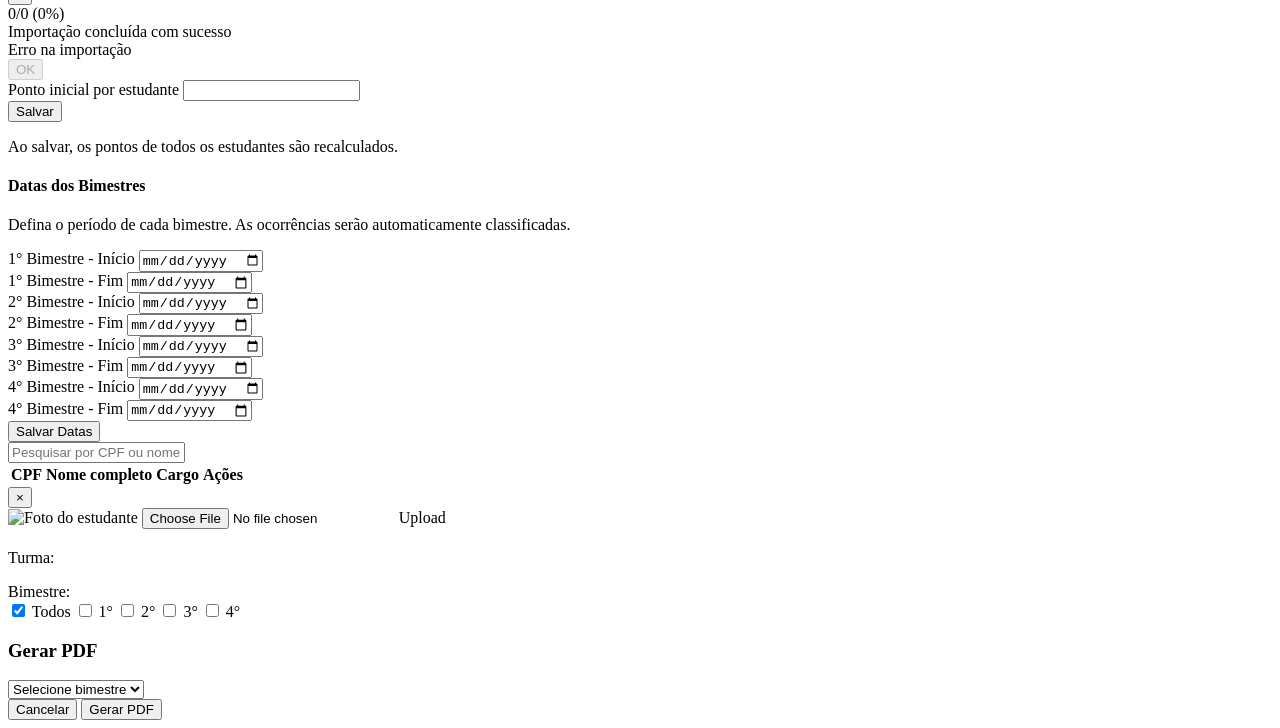
==== commit 5d1158b9: "FEATURE: add theme color picker." ====
--- a/app/static/index.html
+++ b/app/static/index.html
@@ -4,12 +4,9 @@
   <meta charset="UTF-8" />
   <meta name="viewport" content="width=device-width, initial-scale=1.0" />
   <title>Educa CEMI</title>
-  <script src="https://cdn.tailwindcss.com"></script>
+  <link rel="stylesheet" href="/static/css/tailwind.css?v=1" />
+  <link rel="stylesheet" href="/static/css/theme.css?v=12" />
   <script src="https://unpkg.com/lucide@latest/dist/umd/lucide.min.js"></script>
-  <script>
-    tailwind.config = { darkMode: 'class' };
-  </script>
-  <link rel="stylesheet" href="/static/css/theme.css?v=2" />
 </head>
 <body class="min-h-screen">
   <header class="surface border-b sticky top-0 z-10">
@@ -23,8 +20,36 @@
         <button data-view="admin" class="navbtn px-3 py-1 rounded surface">Admin</button>
       </nav>
       <div class="flex items-center gap-3 ml-auto">
-        <span id="whoami" class="text-sm text-muted"></span>
-        <button id="themeToggle" class="px-3 py-1 rounded border surface">Tema</button>
+        <div class="user-menu" style="position: relative;">
+          <button id="userMenuBtn" class="px-3 py-1 rounded border surface hidden flex items-center gap-2">
+            <svg xmlns="http://www.w3.org/2000/svg" width="16" height="16" viewBox="0 0 24 24" fill="none" stroke="currentColor" stroke-width="2" stroke-linecap="round" stroke-linejoin="round" class="w-4 h-4"><path d="M19 21v-2a4 4 0 0 0-4-4H9a4 4 0 0 0-4 4v2"/><circle cx="12" cy="7" r="4"/></svg>
+            <span id="whoami" class="text-sm"></span>
+          </button>
+          <div id="userMenuDropdown" class="theme-picker-dropdown hidden" style="min-width: 180px; top: 100%; right: 0;">
+            <div class="user-menu-item" id="themeMenuItem" style="padding: 8px 12px; cursor: pointer; display: flex; align-items: center; justify-content: space-between; border-radius: 4px; transition: background 0.15s;">
+              <span>Tema</span>
+              <span style="font-size: 12px; color: var(--muted);">▸</span>
+            </div>
+            <div id="themeSubMenu" class="theme-picker-dropdown hidden" style="position: absolute; top: 0; left: 100%; margin-left: 4px; min-width: 200px;">
+              <div style="padding: 8px;">
+                <div class="theme-grid">
+                  <button class="theme-grid-btn" data-color="blue" data-mode="light" title="Azul (light)" style="background: #2563eb;"></button>
+                  <button class="theme-grid-btn" data-color="blue" data-mode="dark" title="Azul (dark)" style="background: linear-gradient(135deg, #2563eb 50%, #1e293b 50%);"></button>
+                  <button class="theme-grid-btn" data-color="red" data-mode="light" title="Vermelho (light)" style="background: #dc2626;"></button>
+                  <button class="theme-grid-btn" data-color="red" data-mode="dark" title="Vermelho (dark)" style="background: linear-gradient(135deg, #dc2626 50%, #1e293b 50%);"></button>
+                  <button class="theme-grid-btn" data-color="pink" data-mode="light" title="Rosa (light)" style="background: #ec4899;"></button>
+                  <button class="theme-grid-btn" data-color="pink" data-mode="dark" title="Rosa (dark)" style="background: linear-gradient(135deg, #ec4899 50%, #1e293b 50%);"></button>
+                  <button class="theme-grid-btn" data-color="green" data-mode="light" title="Verde (light)" style="background: #16a34a;"></button>
+                  <button class="theme-grid-btn" data-color="green" data-mode="dark" title="Verde (dark)" style="background: linear-gradient(135deg, #16a34a 50%, #1e293b 50%);"></button>
+                  <button class="theme-grid-btn" data-color="orange" data-mode="light" title="Laranja (light)" style="background: #ea580c;"></button>
+                  <button class="theme-grid-btn" data-color="orange" data-mode="dark" title="Laranja (dark)" style="background: linear-gradient(135deg, #ea580c 50%, #1e293b 50%);"></button>
+                  <button class="theme-grid-btn" data-color="purple" data-mode="light" title="Roxo (light)" style="background: #9333ea;"></button>
+                  <button class="theme-grid-btn" data-color="purple" data-mode="dark" title="Roxo (dark)" style="background: linear-gradient(135deg, #9333ea 50%, #1e293b 50%);"></button>
+                </div>
+              </div>
+            </div>
+          </div>
+        </div>
         <button id="logoutBtn" class="px-3 py-1 rounded border surface hidden">Sair</button>
       </div>
     </div>
@@ -452,7 +477,8 @@
   </div>
 
   
-  <script src="/static/js/api.js?v=4"></script>
-  <script src="/static/js/app.js?v=49"></script>
+  <script src="/static/js/api.js?v=5"></script>
+  <div id="toast" class="fixed bottom-4 right-4 px-4 py-2 rounded shadow hidden"></div>
+<script src="/static/js/app.js?v=65"></script>
 </body>
 </html>
